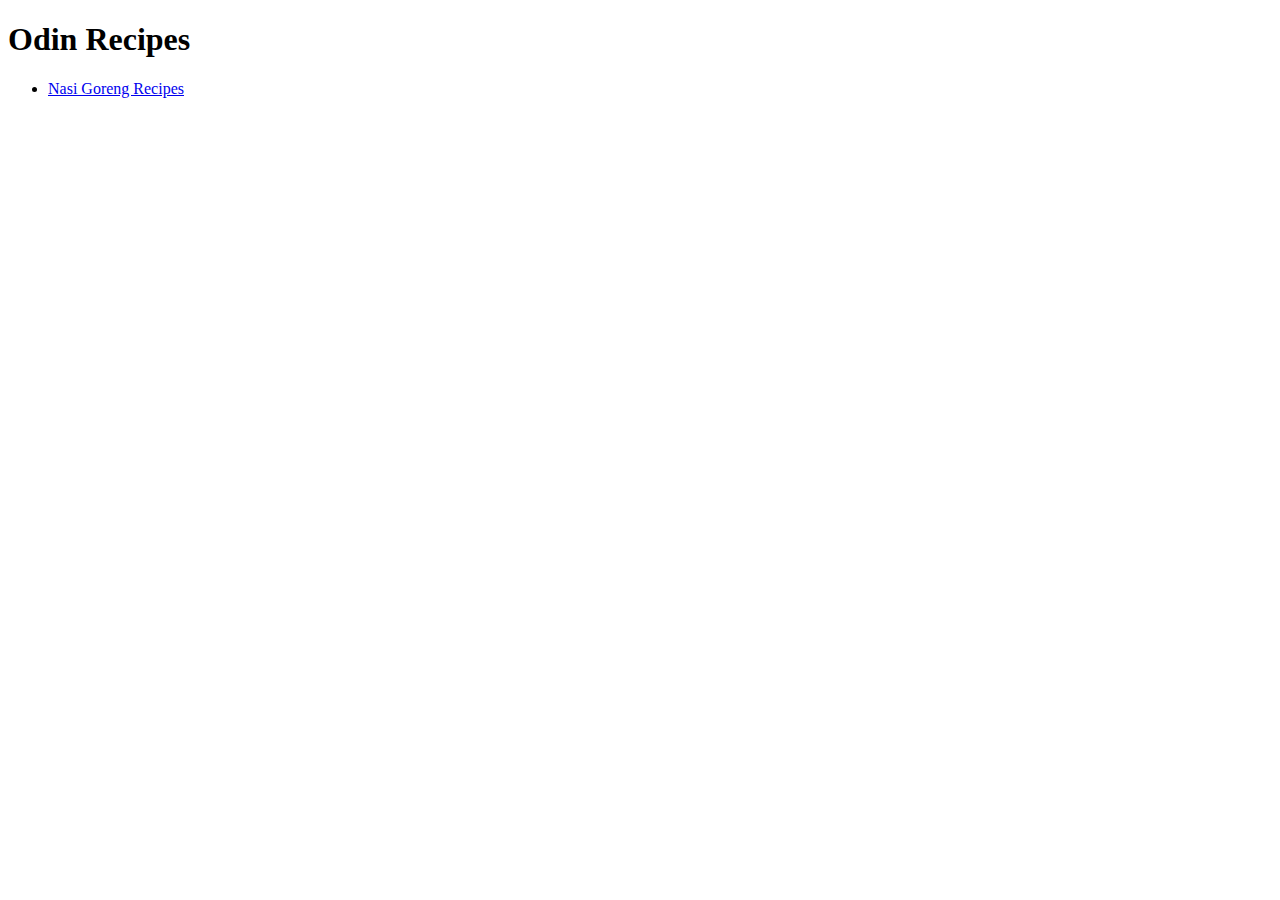
==== index.html @ f3ae268f "Half finished" ====
<!DOCTYPE html>
<html lang="en">
    <head>
        <meta charset="utf-8">
        <title>Odin Recipes</title>
    </head>

    <body>
        <h1>Odin Recipes</h1>
        <ul>
            <li><a href="./recipes/nasi-goreng.html">Nasi Goreng Recipes</a></li>
        </ul>
        
        
    </body>
</html>
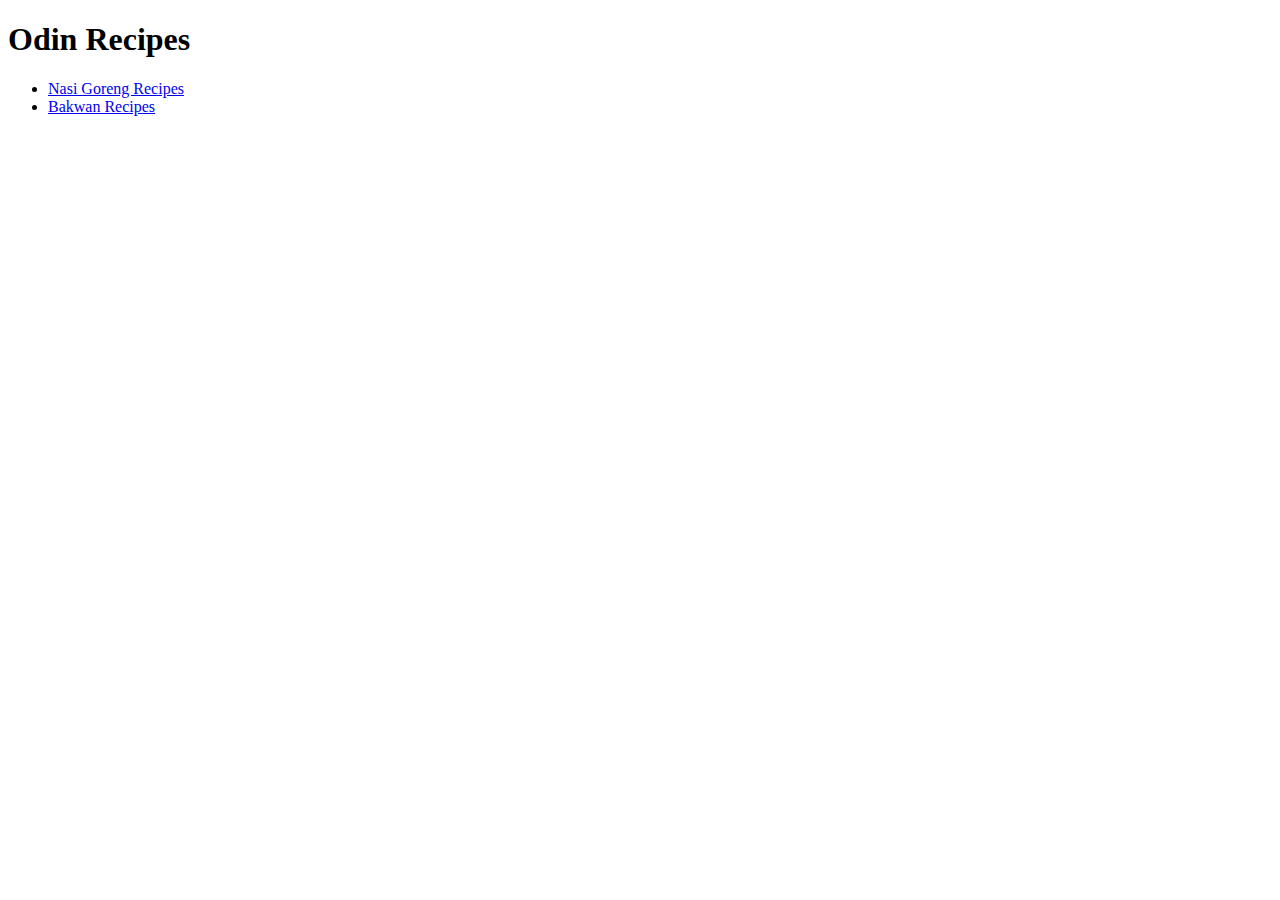
==== commit 19e8426e: "bakwan-recipes" ====
--- a/index.html
+++ b/index.html
@@ -9,6 +9,7 @@
         <h1>Odin Recipes</h1>
         <ul>
             <li><a href="./recipes/nasi-goreng.html">Nasi Goreng Recipes</a></li>
+            <li><a href="./recipes/bakwan.html">Bakwan Recipes</a></li>
         </ul>
         
         
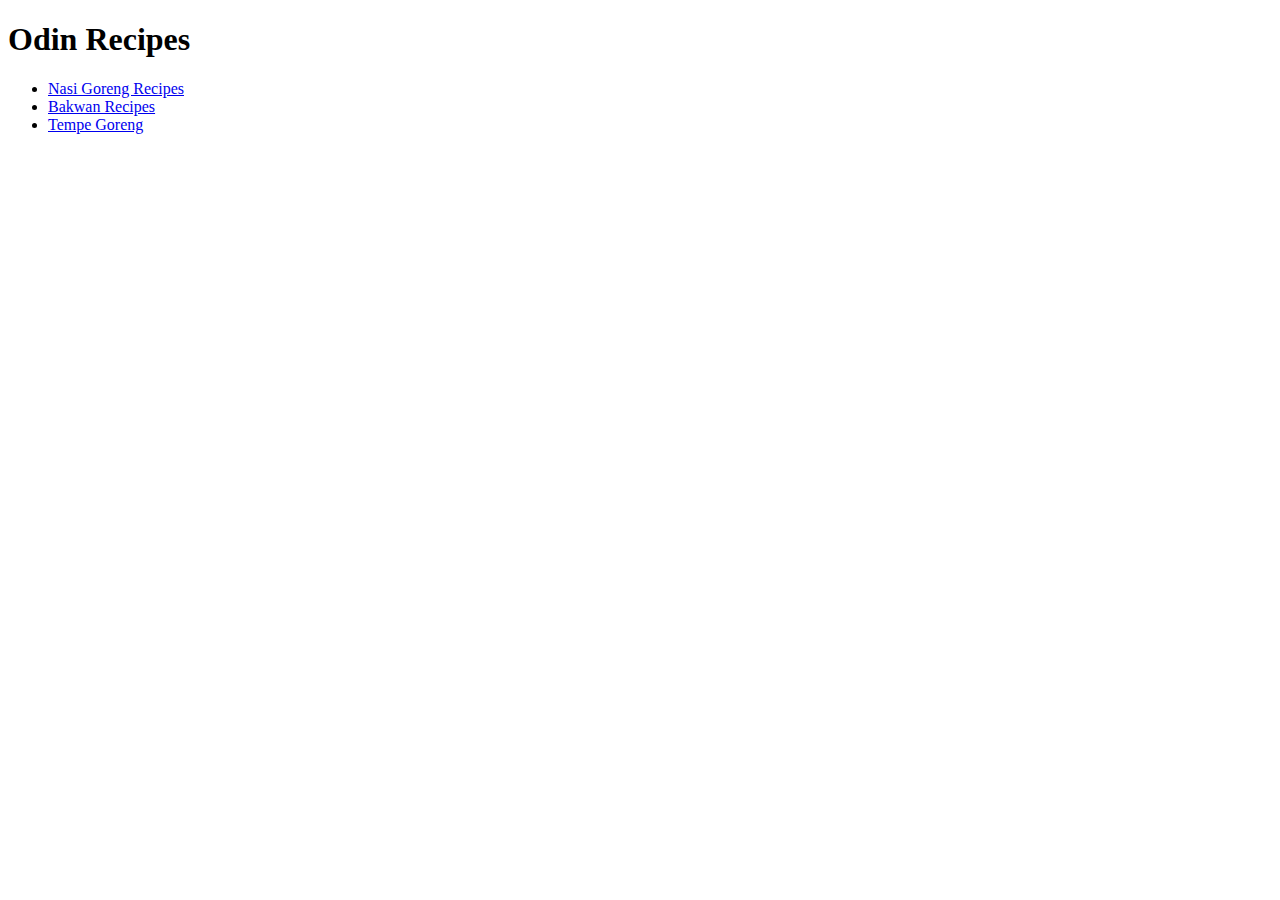
==== commit b87bc225: "Tempe goreng add" ====
--- a/index.html
+++ b/index.html
@@ -10,6 +10,7 @@
         <ul>
             <li><a href="./recipes/nasi-goreng.html">Nasi Goreng Recipes</a></li>
             <li><a href="./recipes/bakwan.html">Bakwan Recipes</a></li>
+            <li><a href="./recipes/tempe-goreng.html">Tempe Goreng</a></li>
         </ul>
         
         
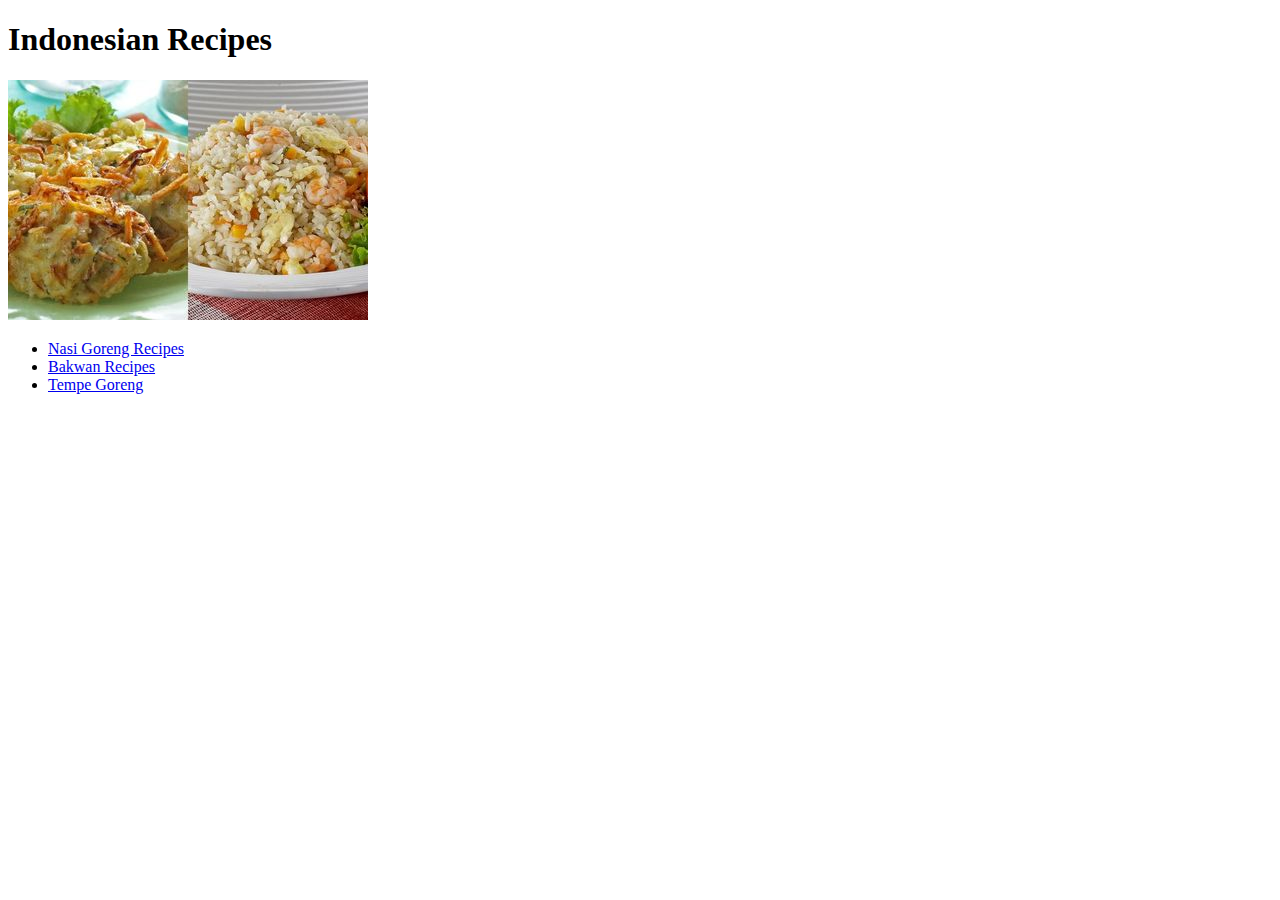
==== commit dfa30369: "add images frontpage" ====
--- a/index.html
+++ b/index.html
@@ -2,11 +2,12 @@
 <html lang="en">
     <head>
         <meta charset="utf-8">
-        <title>Odin Recipes</title>
+        <title>Indonesian Recipes</title>
     </head>
 
     <body>
-        <h1>Odin Recipes</h1>
+        <h1>Indonesian Recipes</h1>
+        <img src="./recipes/images/Hal-awal.jpg">
         <ul>
             <li><a href="./recipes/nasi-goreng.html">Nasi Goreng Recipes</a></li>
             <li><a href="./recipes/bakwan.html">Bakwan Recipes</a></li>
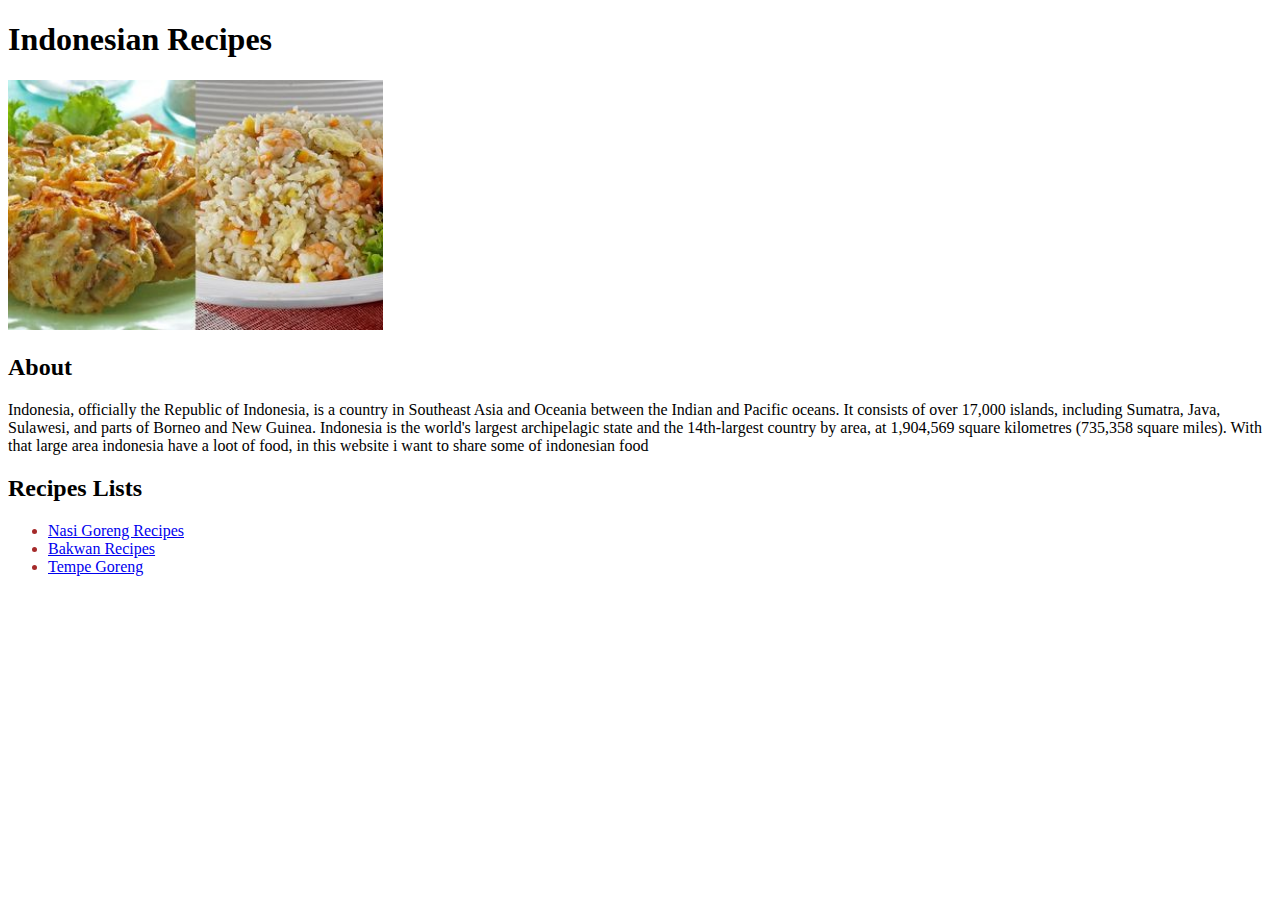
==== commit 98a6c74a: "add some style" ====
--- a/index.html
+++ b/index.html
@@ -2,12 +2,23 @@
 <html lang="en">
     <head>
         <meta charset="utf-8">
+        <meta name="viewport" content="width=device-width, initial-scale=1.0">
         <title>Indonesian Recipes</title>
+        <link rel="stylesheet" href="style.css">
     </head>
 
     <body>
         <h1>Indonesian Recipes</h1>
         <img src="./recipes/images/Hal-awal.jpg">
+        <h2>About</h2>
+        <p>Indonesia, officially the Republic of Indonesia, is a country in Southeast Asia 
+            and Oceania between the Indian and Pacific oceans. It consists of over 17,000 islands, 
+            including Sumatra, Java, Sulawesi, and parts of Borneo and New Guinea. 
+            Indonesia is the world's largest archipelagic state and the 14th-largest country by area, 
+            at 1,904,569 square kilometres (735,358 square miles). With that large area indonesia have a loot of food, 
+            in this website i want to share some of indonesian food</p>
+        <h2>Recipes Lists</h2>
+        <p></p>
         <ul>
             <li><a href="./recipes/nasi-goreng.html">Nasi Goreng Recipes</a></li>
             <li><a href="./recipes/bakwan.html">Bakwan Recipes</a></li>
--- a/style.css
+++ b/style.css
@@ -0,0 +1,14 @@
+body {
+    font-family: 'Times New Roman', Times, serif;
+}
+img {
+    width: auto;
+    height: 250px;
+}
+p {
+    text-align: left;
+}
+
+li {
+    color: brown;
+}